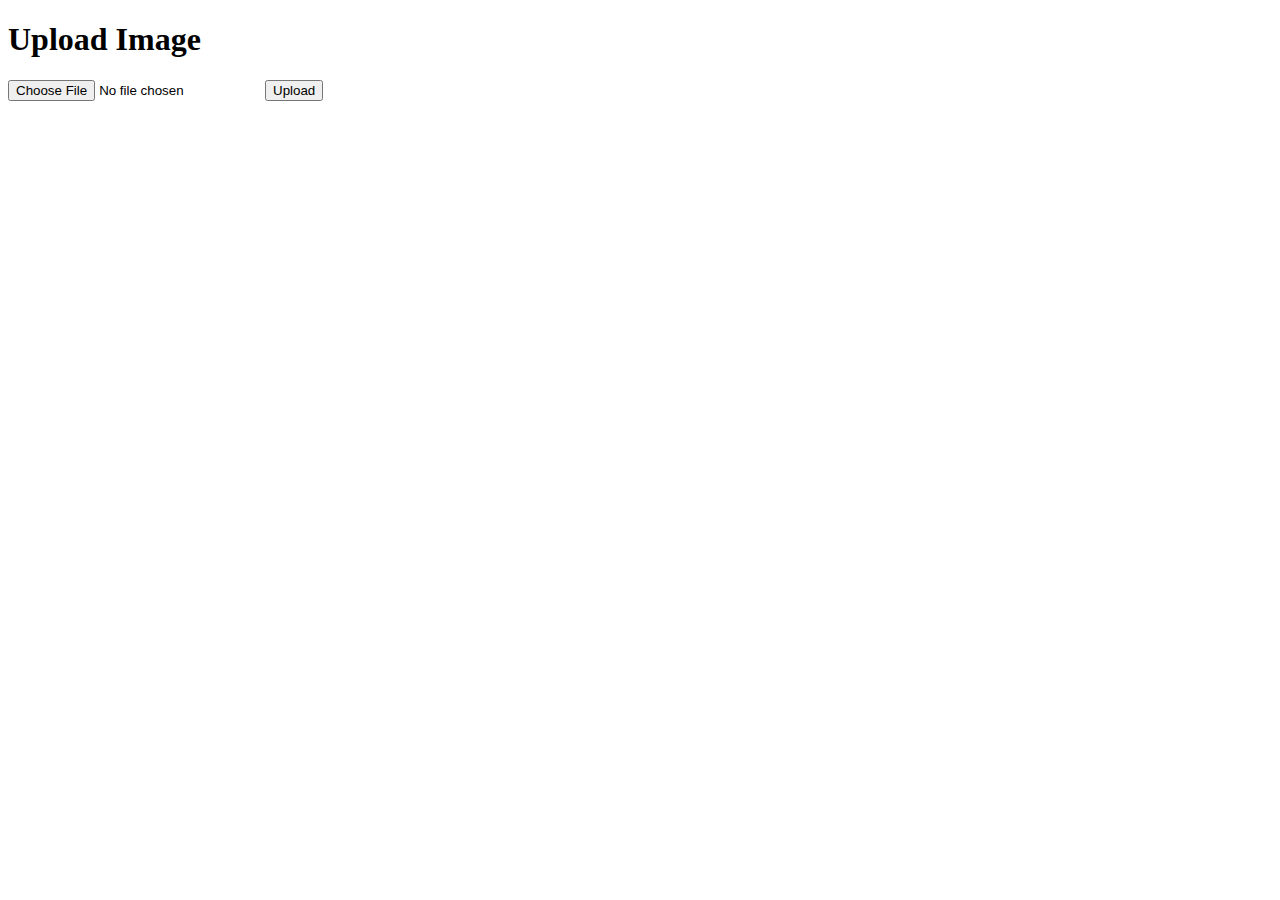
==== templates/index.html @ ee39e446 "first commit" ====
<!DOCTYPE html>
<html lang="en">
<head>
    <meta charset="UTF-8">
    <meta name="viewport" content="width=device-width, initial-scale=1.0">
    <title>Upload Image</title>
</head>
<body>
    <h1>Upload Image</h1>
    <form action="/predict" method="post" enctype="multipart/form-data">
        <input type="file" name="image" accept="image/*">
        <button type="submit">Upload</button>
    </form>
</body>
</html>
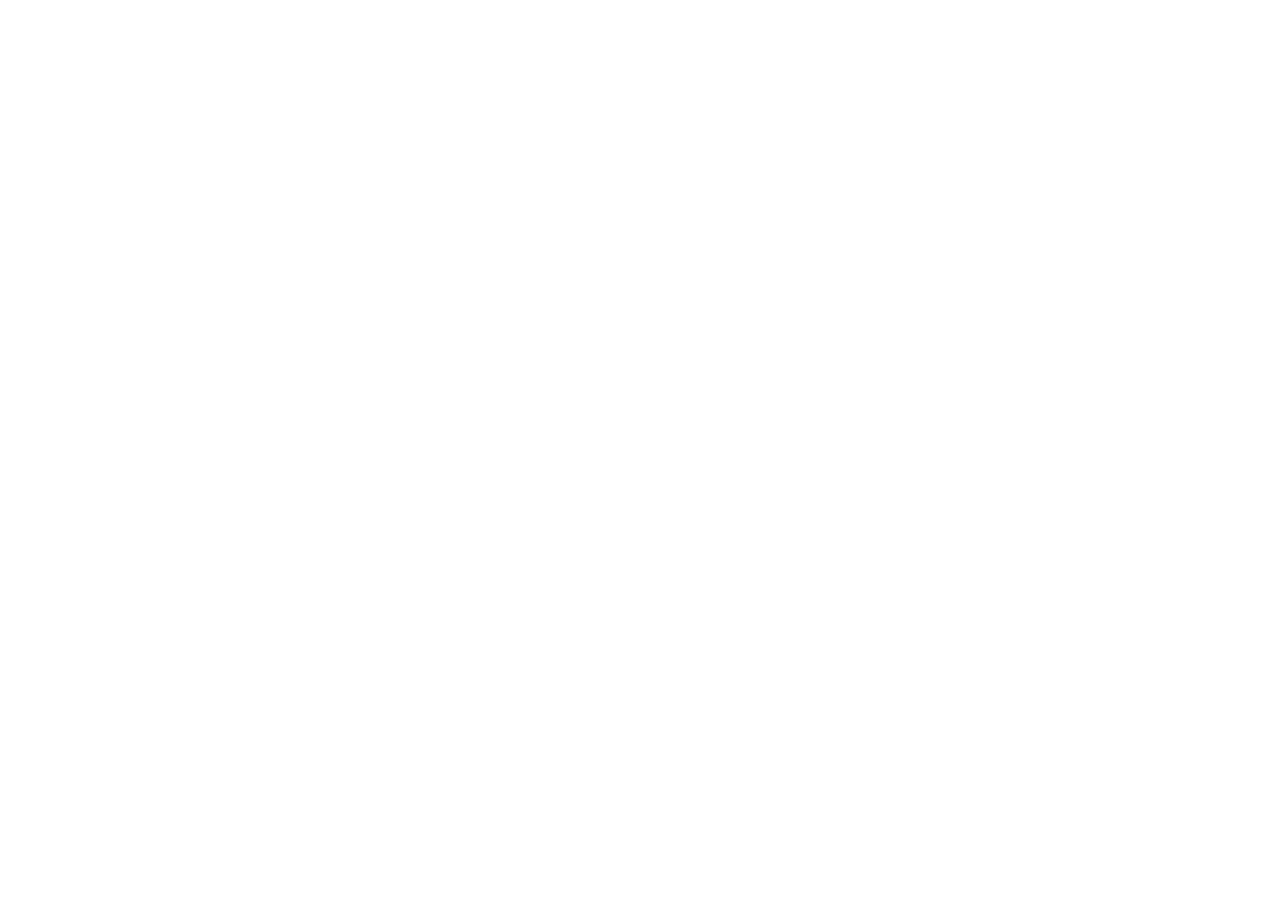
==== commit 5a4702b4: "third commit" ====
--- a/templates/index.html
+++ b/templates/index.html
@@ -3,13 +3,9 @@
 <head>
     <meta charset="UTF-8">
     <meta name="viewport" content="width=device-width, initial-scale=1.0">
-    <title>Upload Image</title>
+    <title>Document</title>
 </head>
 <body>
-    <h1>Upload Image</h1>
-    <form action="/predict" method="post" enctype="multipart/form-data">
-        <input type="file" name="image" accept="image/*">
-        <button type="submit">Upload</button>
-    </form>
+    
 </body>
-</html>
+</html>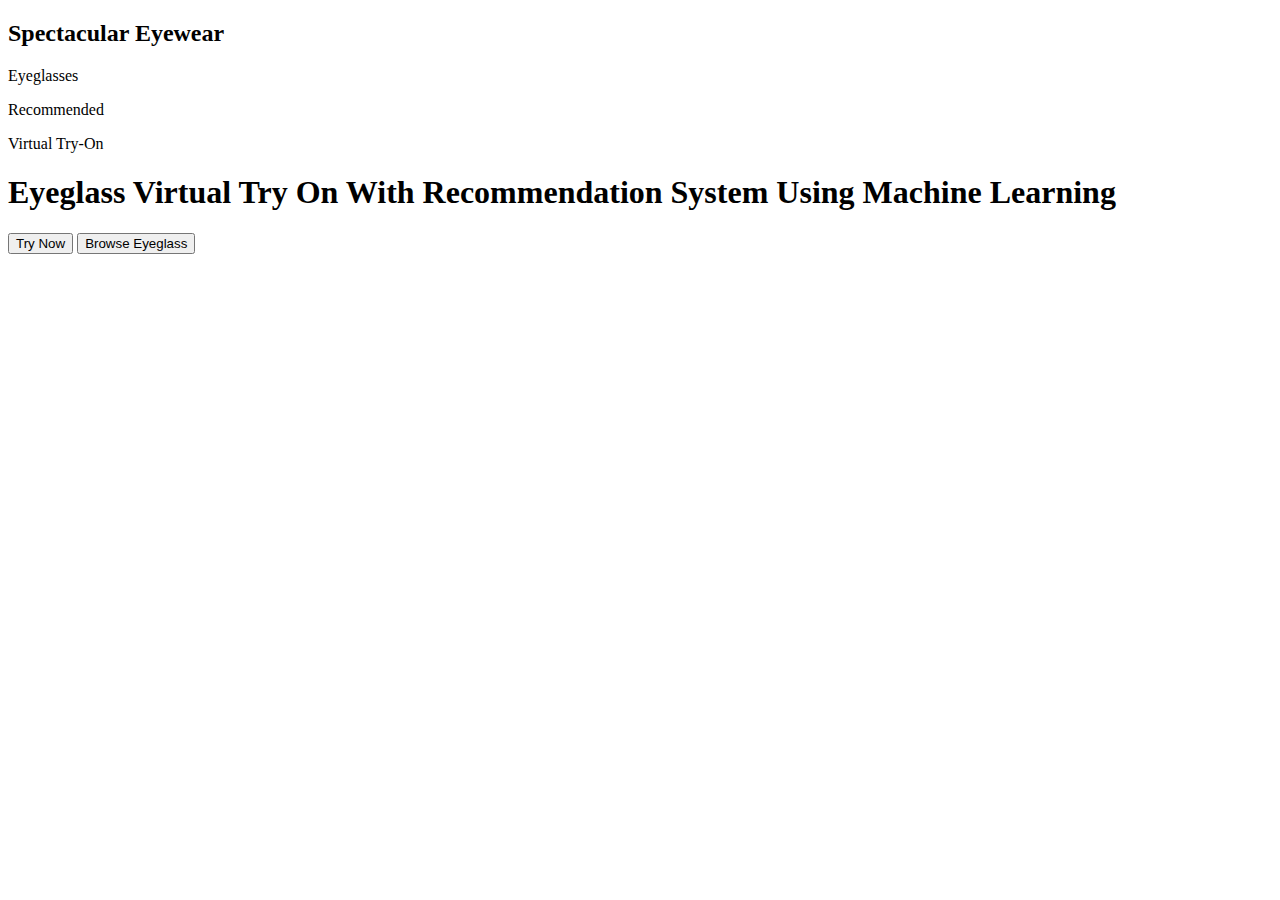
==== commit fd0bb4f6: "fourth commit" ====
--- a/templates/index.html
+++ b/templates/index.html
@@ -4,8 +4,35 @@
     <meta charset="UTF-8">
     <meta name="viewport" content="width=device-width, initial-scale=1.0">
     <title>Document</title>
+    <link rel="stylesheet"  href="{{ url_for('static', filename='index.css') }}">
 </head>
 <body>
+ 
+    <div class="navbar">
+        <div class="brand">
+            <h2>Spectacular Eyewear</h2>
+        </div>
+        <div class="nav-items">
+            <p>Eyeglasses</p>
+            <p>Recommended</p>
+            <p>Virtual Try-On</p>
+        </div>
+
+    </div>
+<div class = "content">
+    <div class="bg">
+    <h1>Eyeglass Virtual Try On With Recommendation System   Using Machine Learning</h1>
+   </div>
+    <div class="buttons">
+    <button class="black-button">Try Now</button>
+    <button class="black-button">Browse Eyeglass</button>
+    </div>
+    </div>
+    </div>
     
+   
+
+</div>
+
 </body>
-</html>+</html>
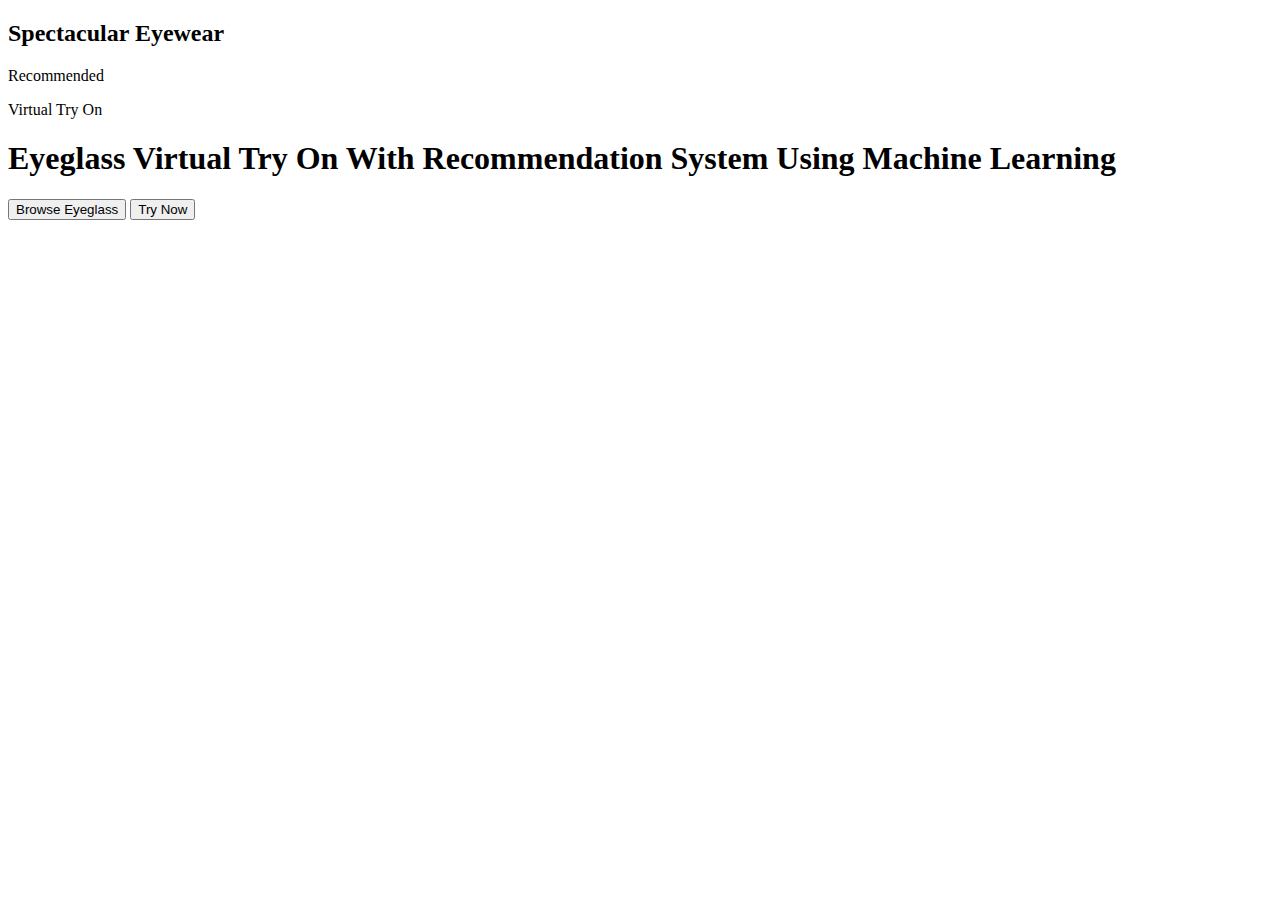
==== commit b3210695: "fifth commit" ====
--- a/templates/index.html
+++ b/templates/index.html
@@ -13,19 +13,19 @@
             <h2>Spectacular Eyewear</h2>
         </div>
         <div class="nav-items">
-            <p>Eyeglasses</p>
-            <p>Recommended</p>
-            <p>Virtual Try-On</p>
+           
+            <p onclick="window.location.href = '/camera';">Recommended</p>
+            <p onclick="window.location.href = '/browse';">Virtual Try On</p>
         </div>
-
+     
     </div>
 <div class = "content">
     <div class="bg">
     <h1>Eyeglass Virtual Try On With Recommendation System   Using Machine Learning</h1>
    </div>
     <div class="buttons">
-    <button class="black-button">Try Now</button>
-    <button class="black-button">Browse Eyeglass</button>
+    <button class="black-button" onclick="window.location.href = '/browse';">Browse Eyeglass</button>
+    <button class="black-button" onclick="window.location.href = '/camera';" >Try Now</button>
     </div>
     </div>
     </div>
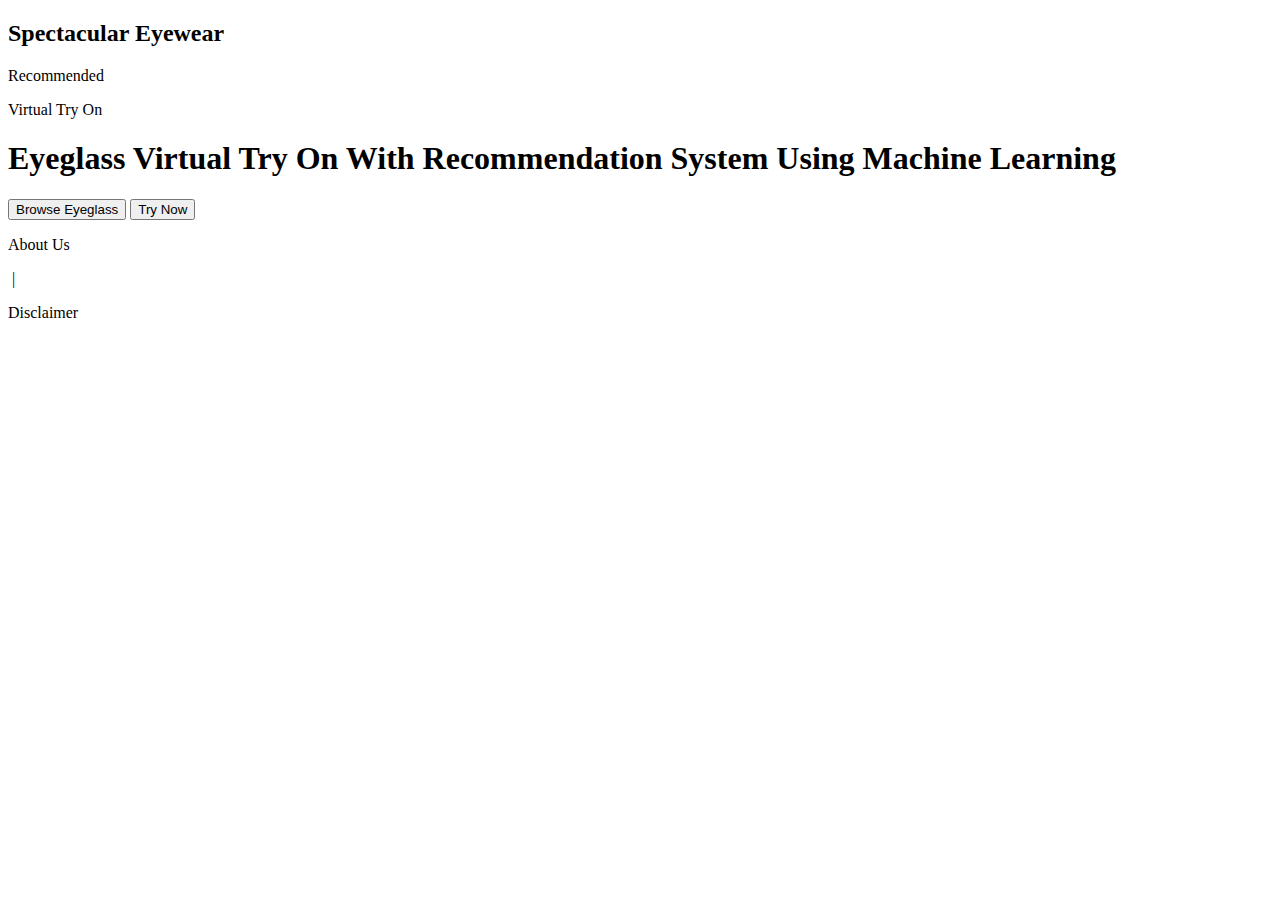
==== commit 113319ec: "seventh commit" ====
--- a/templates/index.html
+++ b/templates/index.html
@@ -29,7 +29,12 @@
     </div>
     </div>
     </div>
-    
+    <footer>
+        <p onclick="window.location.href = '/about';">About Us</p>
+      
+        <p>&nbsp|&nbsp</p>
+        <p onclick="window.location.href = '/disclaimer';">Disclaimer</p>
+    </footer>
    
 
 </div>
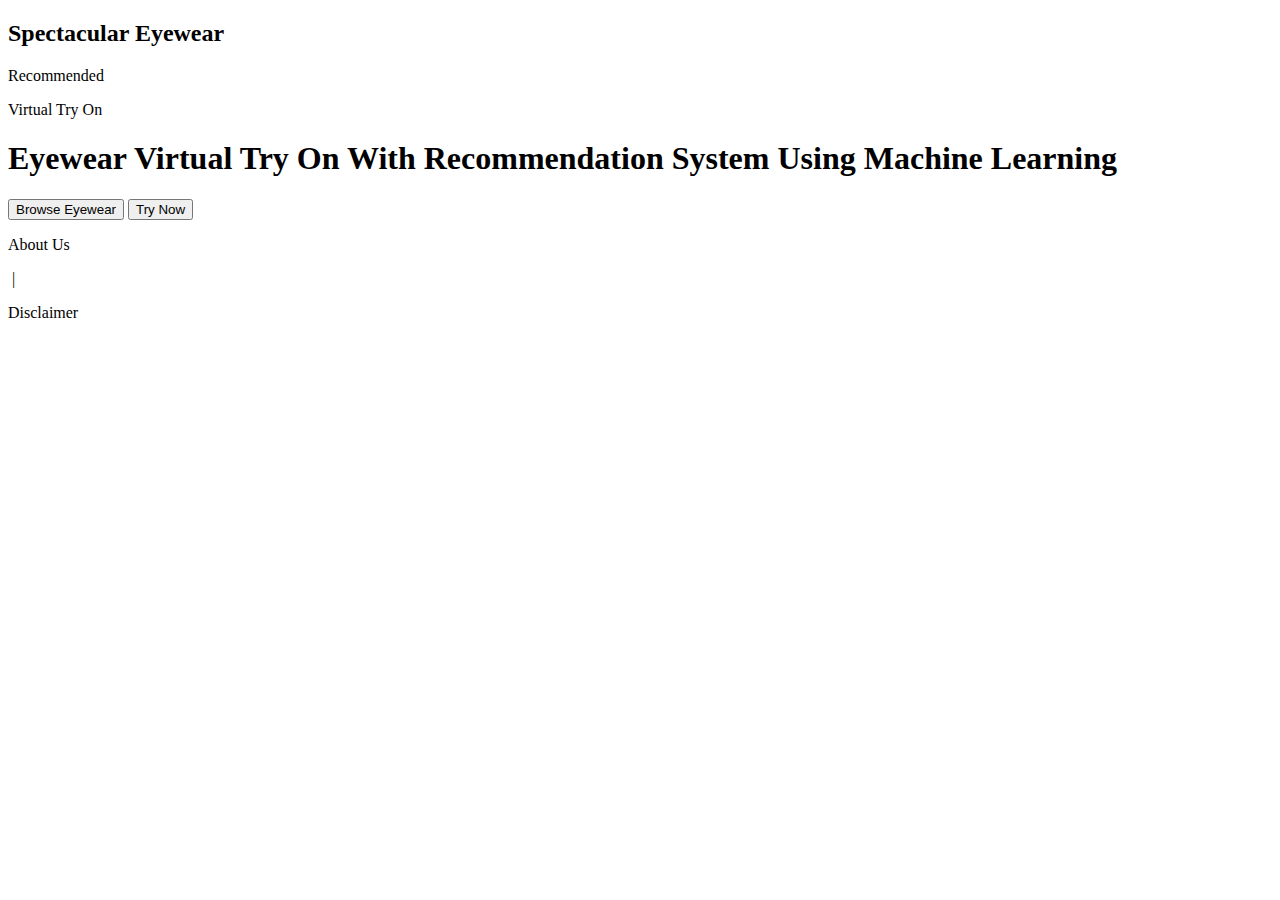
==== commit c25888d4: "first commit in prod" ====
--- a/templates/index.html
+++ b/templates/index.html
@@ -21,10 +21,10 @@
     </div>
 <div class = "content">
     <div class="bg">
-    <h1>Eyeglass Virtual Try On With Recommendation System   Using Machine Learning</h1>
+    <h1>Eyewear Virtual Try On With Recommendation System   Using Machine Learning</h1>
    </div>
     <div class="buttons">
-    <button class="black-button" onclick="window.location.href = '/browse';">Browse Eyeglass</button>
+    <button class="black-button" onclick="window.location.href = '/browse';">Browse Eyewear</button>
     <button class="black-button" onclick="window.location.href = '/camera';" >Try Now</button>
     </div>
     </div>
